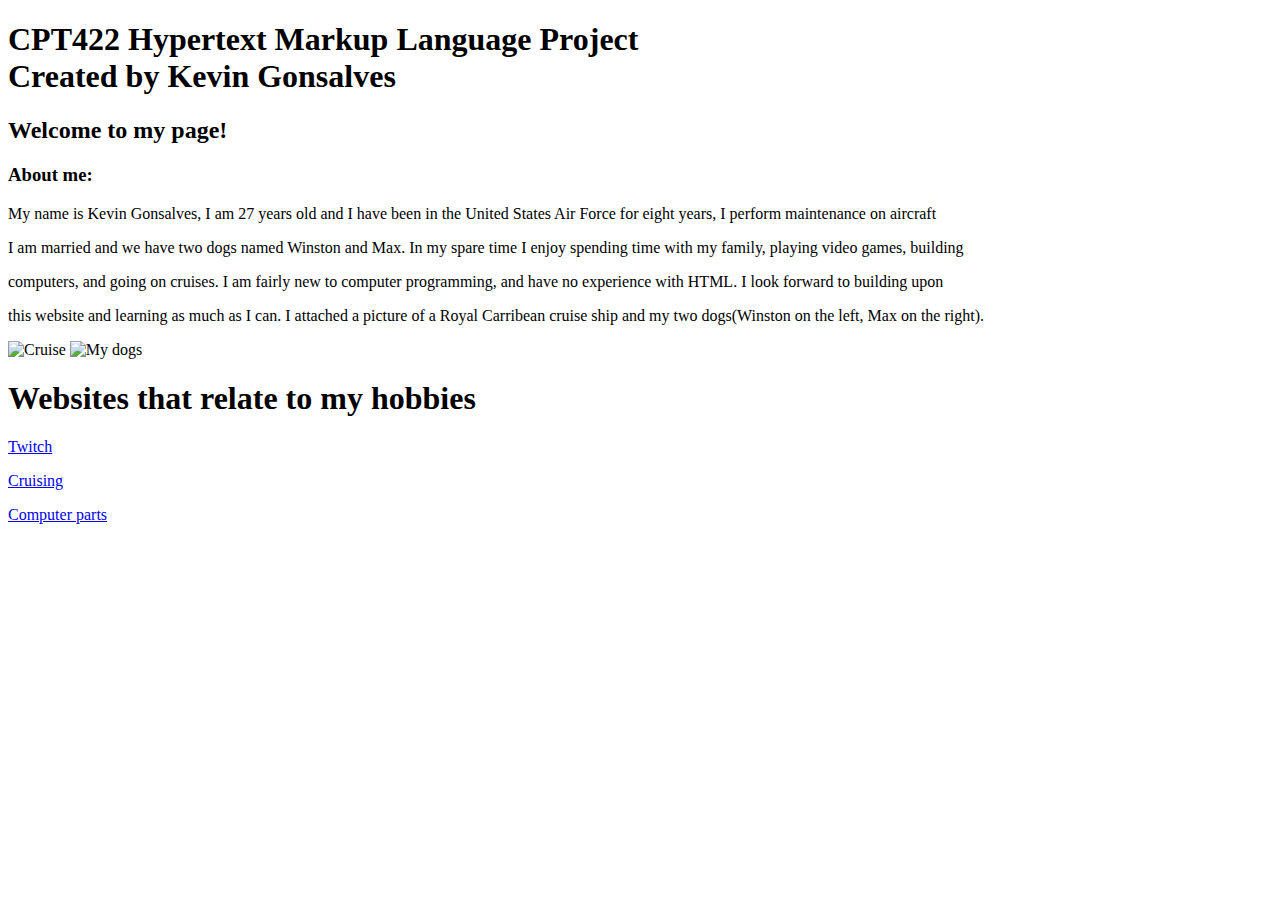
==== index.html @ c031d583 "Update index.html" ====
<!DOCTYPE html>
<html>
	<head>
		<meta charset="utf-8">

<title>CPT422 Hypertext Markup Language Assignment
</title>
	</head>
	<h1>CPT422 Hypertext Markup Language Project<br>Created by Kevin Gonsalves</h1>
<h2>Welcome to my page!</h2>
	
<h3>About me:</h3>
<p>	My name is Kevin Gonsalves, I am 27 years old and I have been in the United States Air Force for eight years, I perform maintenance on aircraft </p>
<p>	I am married and we have two dogs named Winston and Max. In my spare time I enjoy spending time with my family, playing video games, building </p>
<p>	computers, and going on cruises.  I am fairly new to computer programming, and have  no experience with HTML. I look forward to building upon </p>
<p>	this website and learning as much as I can. I attached a picture of a Royal Carribean cruise  ship and my two dogs(Winston on the left, Max on the right).</p>


<img src="https://user-images.githubusercontent.com/79527554/109655948-7ca51000-7b29-11eb-97e1-4dd388e2afb6.jpg" alt="Cruise" width=200"/>						   
<img src="https://user-images.githubusercontent.com/79527554/109655921-744cd500-7b29-11eb-9545-9a604ec487ca.jpg" alt="My dogs" width=200"/>


</head>
		<h1>Websites that relate to my hobbies</h1>
<body>
	<p><a href="https://www.twitch.tv/" target="_blank">Twitch</a></p>
	<p>							 
	<p><a href="https://www.royalcaribbean.com/" target="_blank">Cruising</a></p>
	<p>
	<p><a href="https://pcpartpicker.com/" target="_blank">Computer parts</a></p>
	<p>
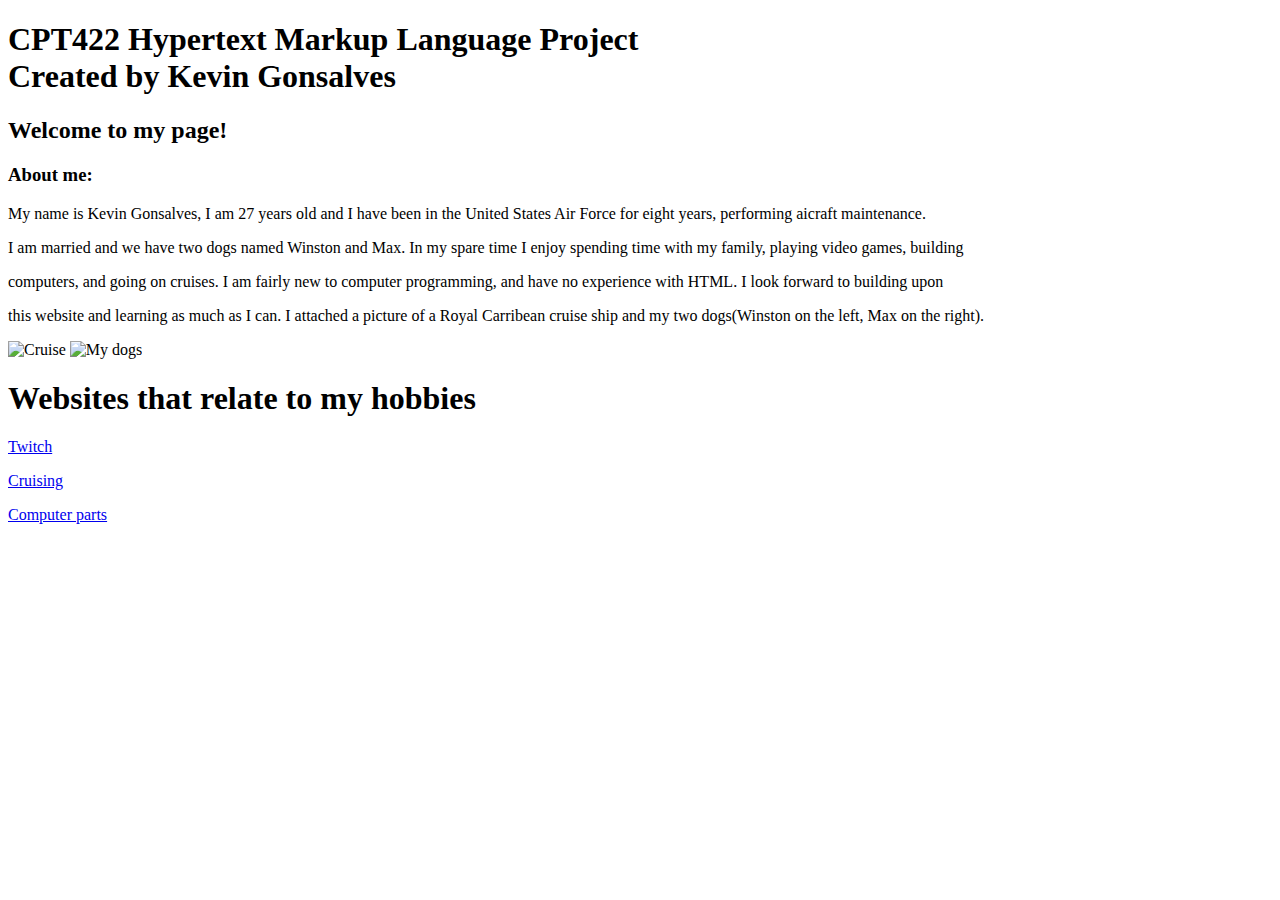
==== commit fa176ede: "Update index.html" ====
--- a/index.html
+++ b/index.html
@@ -10,7 +10,7 @@
 <h2>Welcome to my page!</h2>
 	
 <h3>About me:</h3>
-<p>	My name is Kevin Gonsalves, I am 27 years old and I have been in the United States Air Force for eight years, I perform maintenance on aircraft </p>
+<p>	My name is Kevin Gonsalves, I am 27 years old and I have been in the United States Air Force for eight years, performing aicraft maintenance. </p>
 <p>	I am married and we have two dogs named Winston and Max. In my spare time I enjoy spending time with my family, playing video games, building </p>
 <p>	computers, and going on cruises.  I am fairly new to computer programming, and have  no experience with HTML. I look forward to building upon </p>
 <p>	this website and learning as much as I can. I attached a picture of a Royal Carribean cruise  ship and my two dogs(Winston on the left, Max on the right).</p>
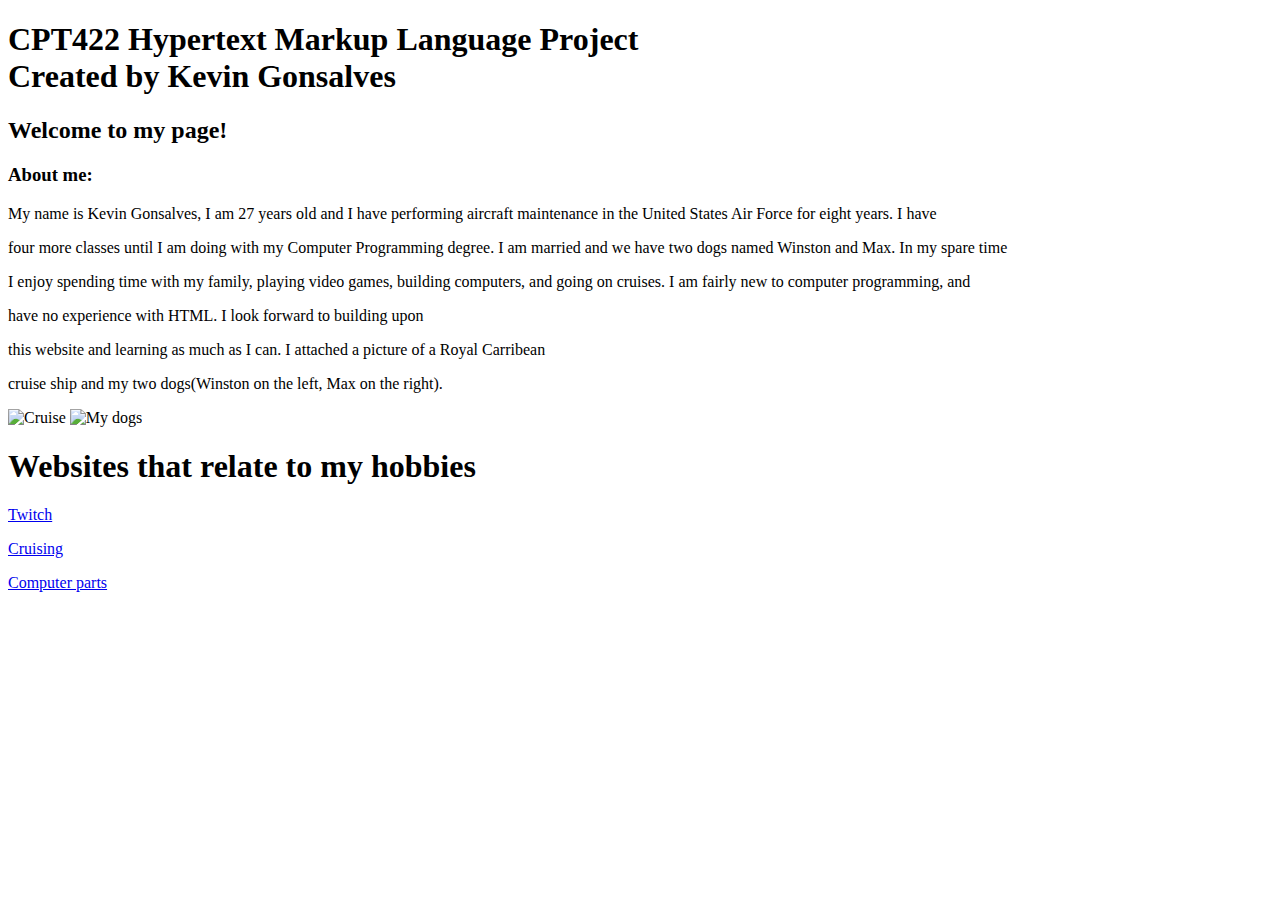
==== commit 4458a591: "Update index.html" ====
--- a/index.html
+++ b/index.html
@@ -10,10 +10,11 @@
 <h2>Welcome to my page!</h2>
 	
 <h3>About me:</h3>
-<p>	My name is Kevin Gonsalves, I am 27 years old and I have been in the United States Air Force for eight years, performing aicraft maintenance. </p>
-<p>	I am married and we have two dogs named Winston and Max. In my spare time I enjoy spending time with my family, playing video games, building </p>
-<p>	computers, and going on cruises.  I am fairly new to computer programming, and have  no experience with HTML. I look forward to building upon </p>
-<p>	this website and learning as much as I can. I attached a picture of a Royal Carribean cruise  ship and my two dogs(Winston on the left, Max on the right).</p>
+<p>	My name is Kevin Gonsalves, I am 27 years old and I have performing aircraft maintenance in the United States Air Force for eight years. I have </p>
+<p> 	four more classes until I am doing with my Computer Programming degree. I am married and we have two dogs named Winston and Max. In my spare time </p>
+<p>	I enjoy spending time with my family, playing video games, building computers, and going on cruises.  I am fairly new to computer programming, and </p>
+<p>	have  no experience with HTML. I look forward to building upon </p> this website and learning as much as I can. I attached a picture of a Royal Carribean </p>
+<p>	cruise  ship and my two dogs(Winston on the left, Max on the right).</p>
 
 
 <img src="https://user-images.githubusercontent.com/79527554/109655948-7ca51000-7b29-11eb-97e1-4dd388e2afb6.jpg" alt="Cruise" width=200"/>						   
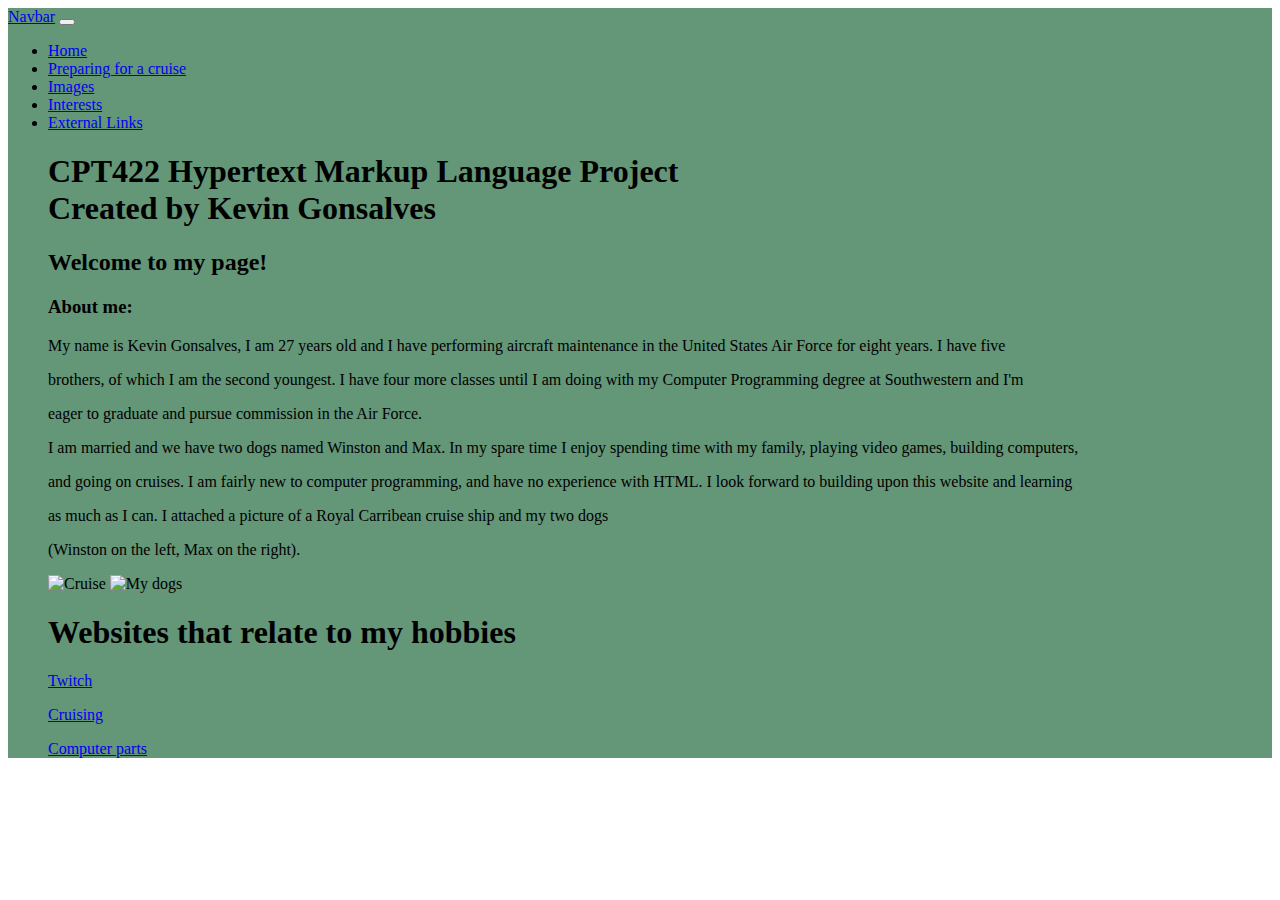
==== commit 0165d0ff: "Update index.html" ====
--- a/index.html
+++ b/index.html
@@ -2,20 +2,58 @@
 <html>
 	<head>
 		<meta charset="utf-8">
+<body>
 
-<title>CPT422 Hypertext Markup Language Assignment
+	<nav class="navbar navbar-expand-lg navbar-light" style="background-color: rgb(100, 150, 120);">
+		<div class="container-fluid">
+			<a class="navbar-brand" href="index.html">Navbar</a>
+			<button class="navbar-toggler" type="button" data-bs-toggle="collapse" data-bs-target="#navbarNav"
+				aria-controls="navbarNav" aria-expanded="false" aria-label="Toggle navigation">
+				<span class="navbar-toggler-icon"></span>
+			</button>
+			<div class="collapse navbar-collapse" id="navbarNav">
+				<ul class="navbar-nav">
+					<li class="nav-item">
+						<a class="nav-link active" aria-current="page" href="index.html">Home</a>
+					</li>
+					<li class="nav-item">
+						<a class="nav-link" href="multimediapage.html">Preparing for a cruise</a>
+					</li>
+					<li class="nav-item">
+						<a class="nav-link" href="images.html">Images</a>
+					</li>
+					<li class="nav-item">
+						<a class="nav-link" href="userdesigned.html">Interests</a>
+					</li>
+					<li class="nav-item">
+						<a class="nav-link" href="links.html">External Links</a>
+					</li>
+	
+					</li>
+
+		
+		
+		
+		
+		
+		
+		
+		<title>CPT422 Hypertext Markup Language Assignment
 </title>
 	</head>
 	<h1>CPT422 Hypertext Markup Language Project<br>Created by Kevin Gonsalves</h1>
 <h2>Welcome to my page!</h2>
 	
 <h3>About me:</h3>
-<p>	My name is Kevin Gonsalves, I am 27 years old and I have performing aircraft maintenance in the United States Air Force for eight years. I have </p>
-<p> 	four more classes until I am doing with my Computer Programming degree. I am married and we have two dogs named Winston and Max. In my spare time </p>
-<p>	I enjoy spending time with my family, playing video games, building computers, and going on cruises.  I am fairly new to computer programming, and </p>
-<p>	have  no experience with HTML. I look forward to building upon </p> this website and learning as much as I can. I attached a picture of a Royal Carribean </p>
-<p>	cruise  ship and my two dogs(Winston on the left, Max on the right).</p>
+<p>	My name is Kevin Gonsalves, I am 27 years old and I have performing aircraft maintenance in the United States Air Force for eight years. I have five
+<p>	brothers, of which I am the second youngest. I have four more classes until I am doing with my Computer Programming degree at Southwestern and I'm 
+	<p>	eager to graduate and pursue commission in the Air Force. </p>
+<p>	I am married and we have two dogs named Winston and Max. In my spare time I enjoy spending time with my family, playing video games, building computers, 
+<p>	and going on cruises.  I am fairly new to computer programming, and have  no experience with HTML. I look forward to building upon this website and learning 
+<p>	as much as I can. I attached a picture of a Royal Carribean cruise ship and my two dogs
+<p>	(Winston on the left, Max on the right).</p>
 
+	
 
 <img src="https://user-images.githubusercontent.com/79527554/109655948-7ca51000-7b29-11eb-97e1-4dd388e2afb6.jpg" alt="Cruise" width=200"/>						   
 <img src="https://user-images.githubusercontent.com/79527554/109655921-744cd500-7b29-11eb-9545-9a604ec487ca.jpg" alt="My dogs" width=200"/>
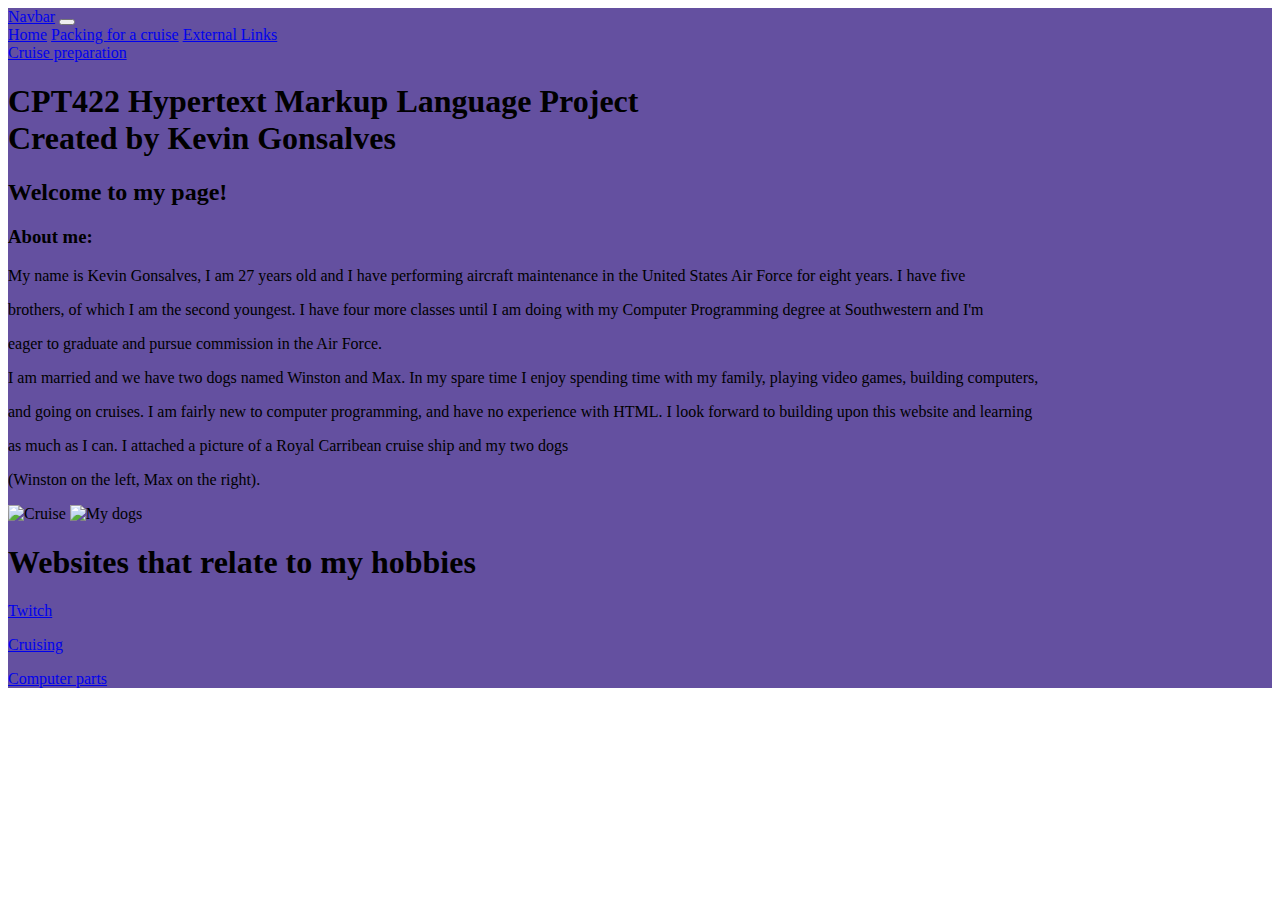
==== commit d4120277: "Update index.html" ====
--- a/index.html
+++ b/index.html
@@ -3,41 +3,20 @@
 	<head>
 		<meta charset="utf-8">
 <body>
+	<nav class="navbar navbar-expand-lg navbar-light" style="background-color: rgb(100, 80, 160);">
+			<div class="container-fluid">
+				<a class="navbar-brand" href="index.html">Navbar</a>
+				<button class="navbar-toggler" type="button" data-bs-toggle="collapse" data-bs-target="#navbarNav"
+					aria-controls="navbarNav" aria-expanded="false" aria-label="Toggle navigation">
+					<span class="navbar-toggler-icon"></span>
+				</button>
+	<div class="topnav">
+	  <a class="active" href="#home">Home</a>
+	  <a href="#packing for a cruise">Packing for a cruise</a>
+	  <a href="#external links">External Links</a>
+	</div>
 
-	<nav class="navbar navbar-expand-lg navbar-light" style="background-color: rgb(100, 150, 120);">
-		<div class="container-fluid">
-			<a class="navbar-brand" href="index.html">Navbar</a>
-			<button class="navbar-toggler" type="button" data-bs-toggle="collapse" data-bs-target="#navbarNav"
-				aria-controls="navbarNav" aria-expanded="false" aria-label="Toggle navigation">
-				<span class="navbar-toggler-icon"></span>
-			</button>
-			<div class="collapse navbar-collapse" id="navbarNav">
-				<ul class="navbar-nav">
-					<li class="nav-item">
-						<a class="nav-link active" aria-current="page" href="index.html">Home</a>
-					</li>
-					<li class="nav-item">
-						<a class="nav-link" href="multimediapage.html">Preparing for a cruise</a>
-					</li>
-					<li class="nav-item">
-						<a class="nav-link" href="images.html">Images</a>
-					</li>
-					<li class="nav-item">
-						<a class="nav-link" href="userdesigned.html">Interests</a>
-					</li>
-					<li class="nav-item">
-						<a class="nav-link" href="links.html">External Links</a>
-					</li>
-	
-					</li>
-
-		
-		
-		
-		
-		
-		
-		
+	<a href="Preparing.html">Cruise preparation </a>
 		<title>CPT422 Hypertext Markup Language Assignment
 </title>
 	</head>
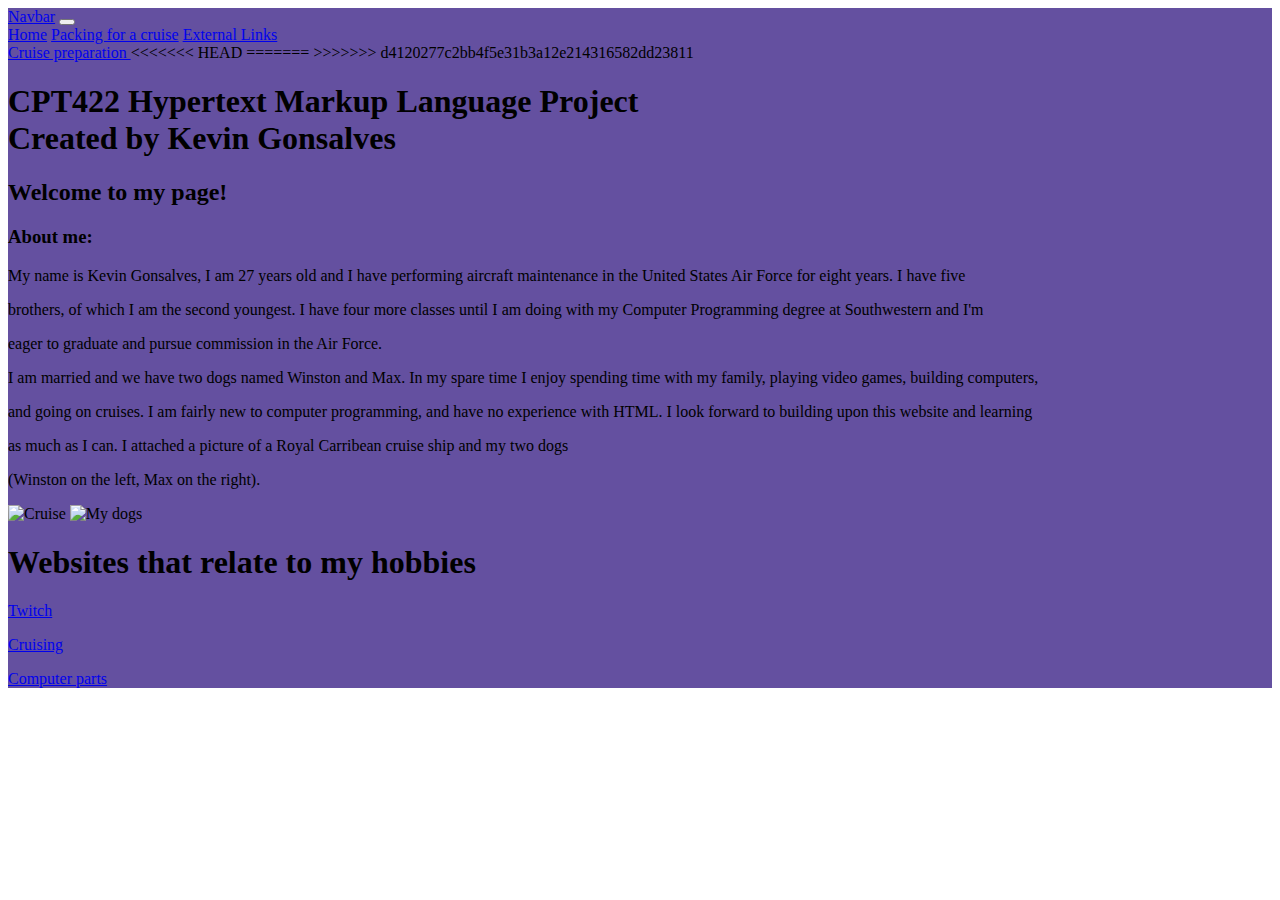
==== commit 4f11aebd: "Update index.html" ====
--- a/index.html
+++ b/index.html
@@ -17,24 +17,29 @@
 	</div>
 
 	<a href="Preparing.html">Cruise preparation </a>
+<<<<<<< HEAD
+
+
+=======
+>>>>>>> d4120277c2bb4f5e31b3a12e214316582dd23811
 		<title>CPT422 Hypertext Markup Language Assignment
 </title>
 	</head>
 	<h1>CPT422 Hypertext Markup Language Project<br>Created by Kevin Gonsalves</h1>
 <h2>Welcome to my page!</h2>
-	
+
 <h3>About me:</h3>
 <p>	My name is Kevin Gonsalves, I am 27 years old and I have performing aircraft maintenance in the United States Air Force for eight years. I have five
-<p>	brothers, of which I am the second youngest. I have four more classes until I am doing with my Computer Programming degree at Southwestern and I'm 
+<p>	brothers, of which I am the second youngest. I have four more classes until I am doing with my Computer Programming degree at Southwestern and I'm
 	<p>	eager to graduate and pursue commission in the Air Force. </p>
-<p>	I am married and we have two dogs named Winston and Max. In my spare time I enjoy spending time with my family, playing video games, building computers, 
-<p>	and going on cruises.  I am fairly new to computer programming, and have  no experience with HTML. I look forward to building upon this website and learning 
+<p>	I am married and we have two dogs named Winston and Max. In my spare time I enjoy spending time with my family, playing video games, building computers,
+<p>	and going on cruises.  I am fairly new to computer programming, and have  no experience with HTML. I look forward to building upon this website and learning
 <p>	as much as I can. I attached a picture of a Royal Carribean cruise ship and my two dogs
 <p>	(Winston on the left, Max on the right).</p>
 
-	
 
-<img src="https://user-images.githubusercontent.com/79527554/109655948-7ca51000-7b29-11eb-97e1-4dd388e2afb6.jpg" alt="Cruise" width=200"/>						   
+
+<img src="https://user-images.githubusercontent.com/79527554/109655948-7ca51000-7b29-11eb-97e1-4dd388e2afb6.jpg" alt="Cruise" width=200"/>
 <img src="https://user-images.githubusercontent.com/79527554/109655921-744cd500-7b29-11eb-9545-9a604ec487ca.jpg" alt="My dogs" width=200"/>
 
 
@@ -42,7 +47,7 @@
 		<h1>Websites that relate to my hobbies</h1>
 <body>
 	<p><a href="https://www.twitch.tv/" target="_blank">Twitch</a></p>
-	<p>							 
+	<p>
 	<p><a href="https://www.royalcaribbean.com/" target="_blank">Cruising</a></p>
 	<p>
 	<p><a href="https://pcpartpicker.com/" target="_blank">Computer parts</a></p>
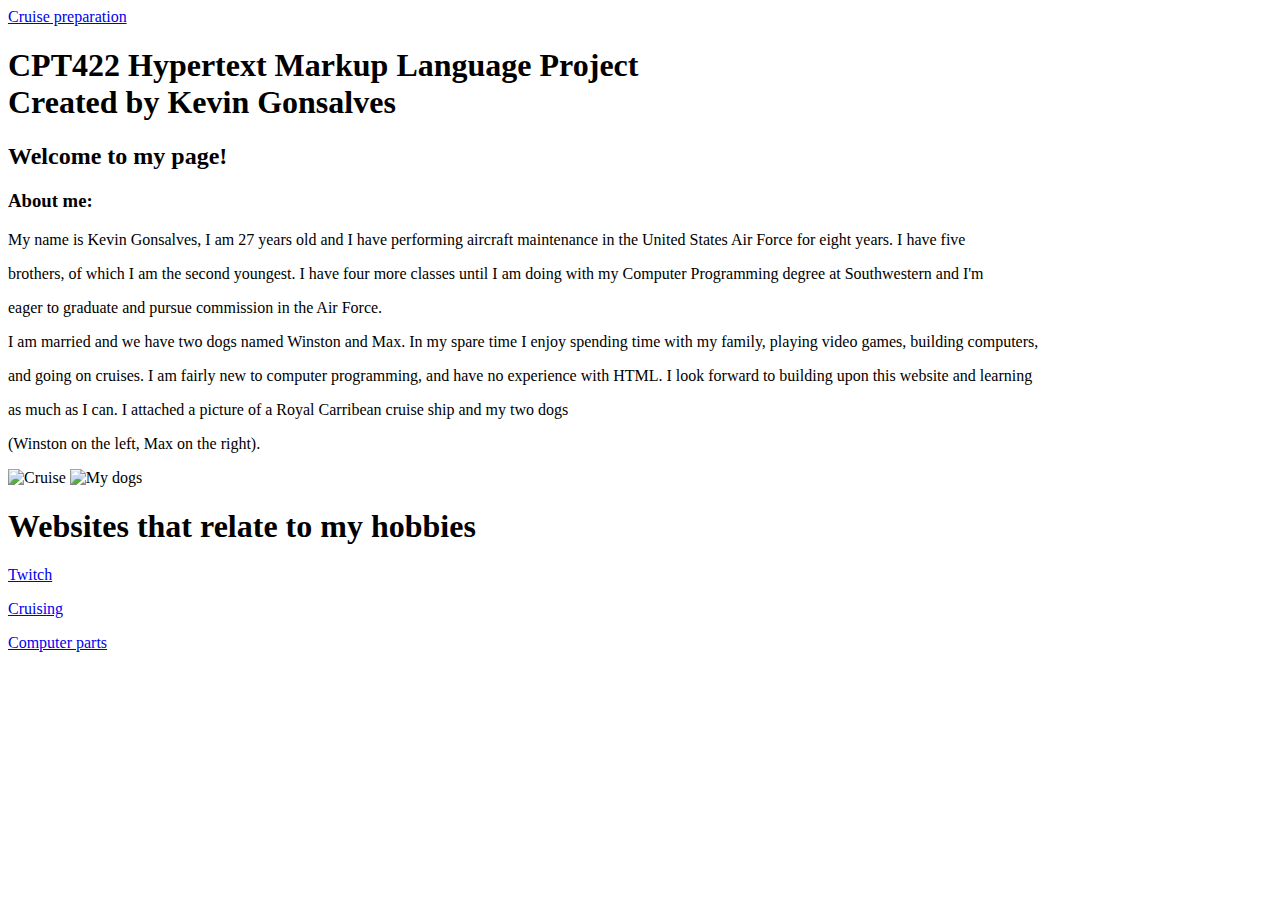
==== commit f4b52e52: "Update index.html" ====
--- a/index.html
+++ b/index.html
@@ -3,43 +3,26 @@
 	<head>
 		<meta charset="utf-8">
 <body>
-	<nav class="navbar navbar-expand-lg navbar-light" style="background-color: rgb(100, 80, 160);">
-			<div class="container-fluid">
-				<a class="navbar-brand" href="index.html">Navbar</a>
-				<button class="navbar-toggler" type="button" data-bs-toggle="collapse" data-bs-target="#navbarNav"
-					aria-controls="navbarNav" aria-expanded="false" aria-label="Toggle navigation">
-					<span class="navbar-toggler-icon"></span>
-				</button>
-	<div class="topnav">
-	  <a class="active" href="#home">Home</a>
-	  <a href="#packing for a cruise">Packing for a cruise</a>
-	  <a href="#external links">External Links</a>
-	</div>
 
 	<a href="Preparing.html">Cruise preparation </a>
-<<<<<<< HEAD
-
-
-=======
->>>>>>> d4120277c2bb4f5e31b3a12e214316582dd23811
 		<title>CPT422 Hypertext Markup Language Assignment
 </title>
 	</head>
 	<h1>CPT422 Hypertext Markup Language Project<br>Created by Kevin Gonsalves</h1>
 <h2>Welcome to my page!</h2>
-
+	
 <h3>About me:</h3>
 <p>	My name is Kevin Gonsalves, I am 27 years old and I have performing aircraft maintenance in the United States Air Force for eight years. I have five
-<p>	brothers, of which I am the second youngest. I have four more classes until I am doing with my Computer Programming degree at Southwestern and I'm
+<p>	brothers, of which I am the second youngest. I have four more classes until I am doing with my Computer Programming degree at Southwestern and I'm 
 	<p>	eager to graduate and pursue commission in the Air Force. </p>
-<p>	I am married and we have two dogs named Winston and Max. In my spare time I enjoy spending time with my family, playing video games, building computers,
-<p>	and going on cruises.  I am fairly new to computer programming, and have  no experience with HTML. I look forward to building upon this website and learning
+<p>	I am married and we have two dogs named Winston and Max. In my spare time I enjoy spending time with my family, playing video games, building computers, 
+<p>	and going on cruises.  I am fairly new to computer programming, and have  no experience with HTML. I look forward to building upon this website and learning 
 <p>	as much as I can. I attached a picture of a Royal Carribean cruise ship and my two dogs
 <p>	(Winston on the left, Max on the right).</p>
 
+	
 
-
-<img src="https://user-images.githubusercontent.com/79527554/109655948-7ca51000-7b29-11eb-97e1-4dd388e2afb6.jpg" alt="Cruise" width=200"/>
+<img src="https://user-images.githubusercontent.com/79527554/109655948-7ca51000-7b29-11eb-97e1-4dd388e2afb6.jpg" alt="Cruise" width=200"/>						   
 <img src="https://user-images.githubusercontent.com/79527554/109655921-744cd500-7b29-11eb-9545-9a604ec487ca.jpg" alt="My dogs" width=200"/>
 
 
@@ -47,7 +30,7 @@
 		<h1>Websites that relate to my hobbies</h1>
 <body>
 	<p><a href="https://www.twitch.tv/" target="_blank">Twitch</a></p>
-	<p>
+	<p>							 
 	<p><a href="https://www.royalcaribbean.com/" target="_blank">Cruising</a></p>
 	<p>
 	<p><a href="https://pcpartpicker.com/" target="_blank">Computer parts</a></p>
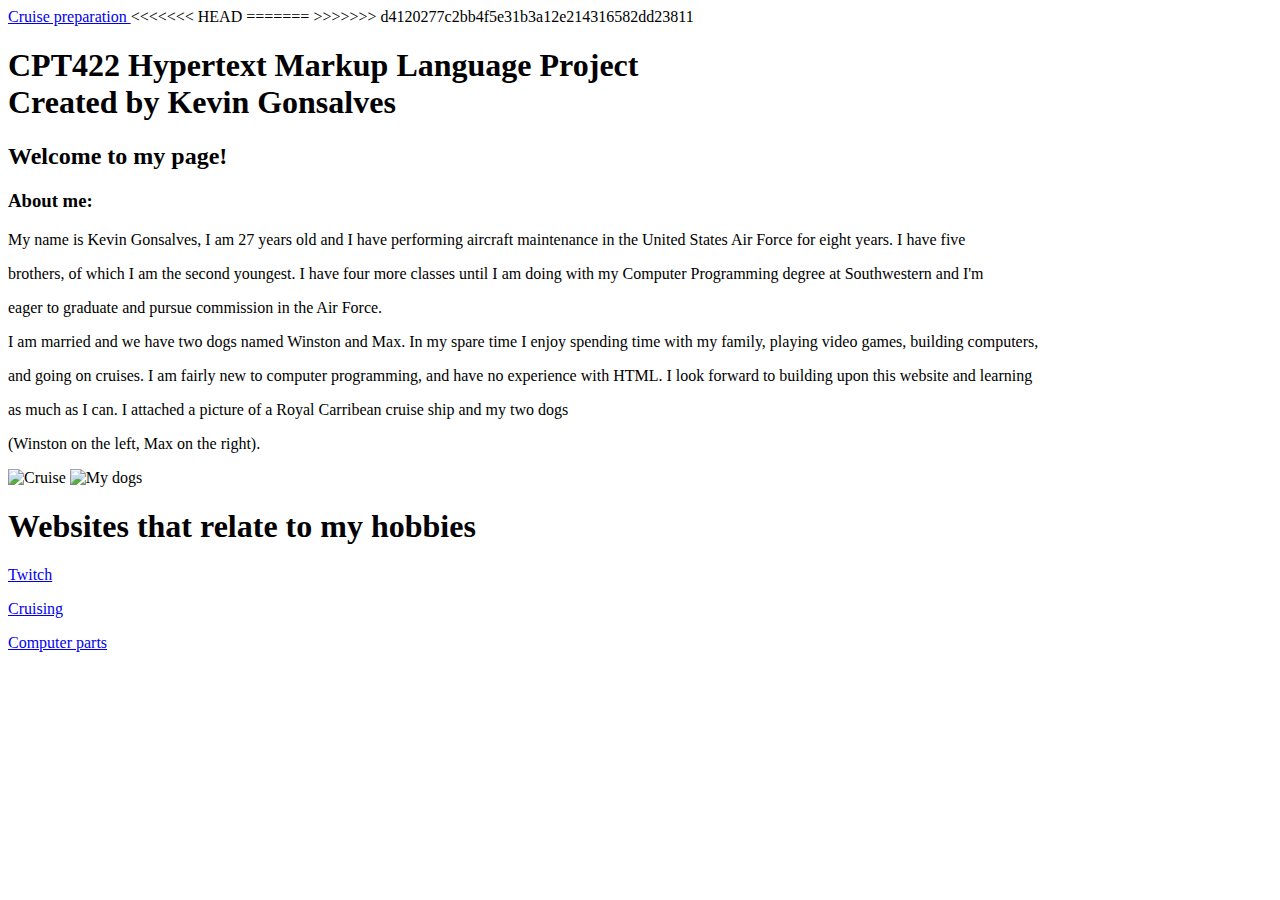
==== commit 0f7182b9: "Merge branch 'main' of https://github.com/kgo4043/kgo4043.github.io into main" ====
--- a/index.html
+++ b/index.html
@@ -5,24 +5,29 @@
 <body>
 
 	<a href="Preparing.html">Cruise preparation </a>
+<<<<<<< HEAD
+
+
+=======
+>>>>>>> d4120277c2bb4f5e31b3a12e214316582dd23811
 		<title>CPT422 Hypertext Markup Language Assignment
 </title>
 	</head>
 	<h1>CPT422 Hypertext Markup Language Project<br>Created by Kevin Gonsalves</h1>
 <h2>Welcome to my page!</h2>
-	
+
 <h3>About me:</h3>
 <p>	My name is Kevin Gonsalves, I am 27 years old and I have performing aircraft maintenance in the United States Air Force for eight years. I have five
-<p>	brothers, of which I am the second youngest. I have four more classes until I am doing with my Computer Programming degree at Southwestern and I'm 
+<p>	brothers, of which I am the second youngest. I have four more classes until I am doing with my Computer Programming degree at Southwestern and I'm
 	<p>	eager to graduate and pursue commission in the Air Force. </p>
-<p>	I am married and we have two dogs named Winston and Max. In my spare time I enjoy spending time with my family, playing video games, building computers, 
-<p>	and going on cruises.  I am fairly new to computer programming, and have  no experience with HTML. I look forward to building upon this website and learning 
+<p>	I am married and we have two dogs named Winston and Max. In my spare time I enjoy spending time with my family, playing video games, building computers,
+<p>	and going on cruises.  I am fairly new to computer programming, and have  no experience with HTML. I look forward to building upon this website and learning
 <p>	as much as I can. I attached a picture of a Royal Carribean cruise ship and my two dogs
 <p>	(Winston on the left, Max on the right).</p>
 
-	
 
-<img src="https://user-images.githubusercontent.com/79527554/109655948-7ca51000-7b29-11eb-97e1-4dd388e2afb6.jpg" alt="Cruise" width=200"/>						   
+
+<img src="https://user-images.githubusercontent.com/79527554/109655948-7ca51000-7b29-11eb-97e1-4dd388e2afb6.jpg" alt="Cruise" width=200"/>
 <img src="https://user-images.githubusercontent.com/79527554/109655921-744cd500-7b29-11eb-9545-9a604ec487ca.jpg" alt="My dogs" width=200"/>
 
 
@@ -30,7 +35,7 @@
 		<h1>Websites that relate to my hobbies</h1>
 <body>
 	<p><a href="https://www.twitch.tv/" target="_blank">Twitch</a></p>
-	<p>							 
+	<p>
 	<p><a href="https://www.royalcaribbean.com/" target="_blank">Cruising</a></p>
 	<p>
 	<p><a href="https://pcpartpicker.com/" target="_blank">Computer parts</a></p>
